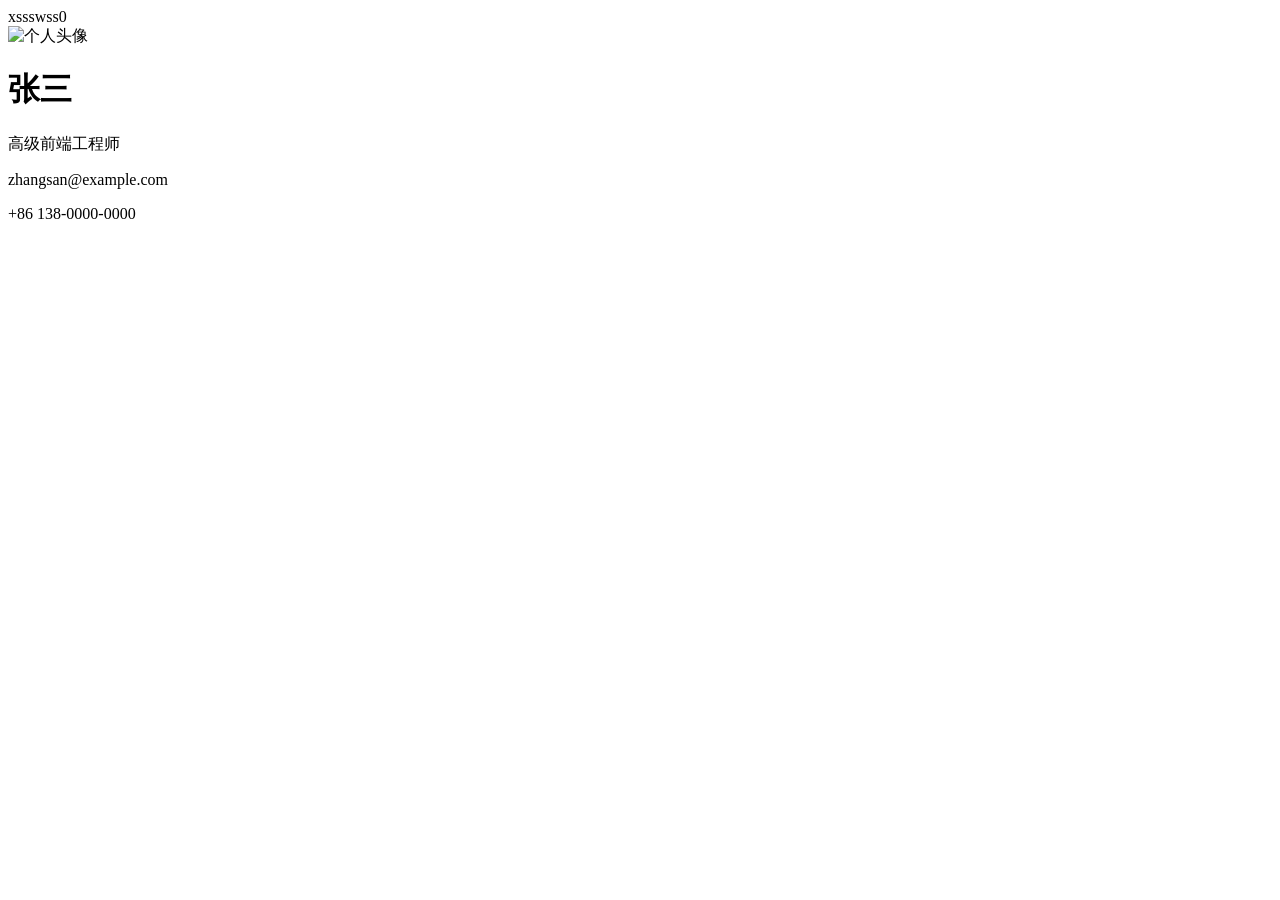
==== 1/1.html @ 04e0d4b0 "第一次作业 个人名片" ====
<!DOCTYPE html>
<html lang="zh-CN">
<head>
    <meta charset="UTF-8">
    <meta name="viewport" content="width=device-width, initial-scale=1.0">
    <title>简约个人名片</title>
    <!-- 引入外部 CSS 样式文件 -->
    <link rel="stylesheet" href="styles.css">
</head>
<body>xssswss0
    <!-- 名片卡片容器 -->
    <div class="card">
        <!-- 圆形头像区域 -->
        <div class="avatar">
            <img src="https://via.placeholder.com/150" alt="个人头像">
        </div>
        
        <!-- 个人信息区域 -->
        <div class="info">
            <h1 class="name">张三</h1>
            <p class="title">高级前端工程师</p>
        </div>
        
        <!-- 联系方式区域 -->
        <div class="contact">
            <p> zhangsan@example.com</p>
            <p> +86 138-0000-0000</p>
        </div>
    </div>
</body>
</html>
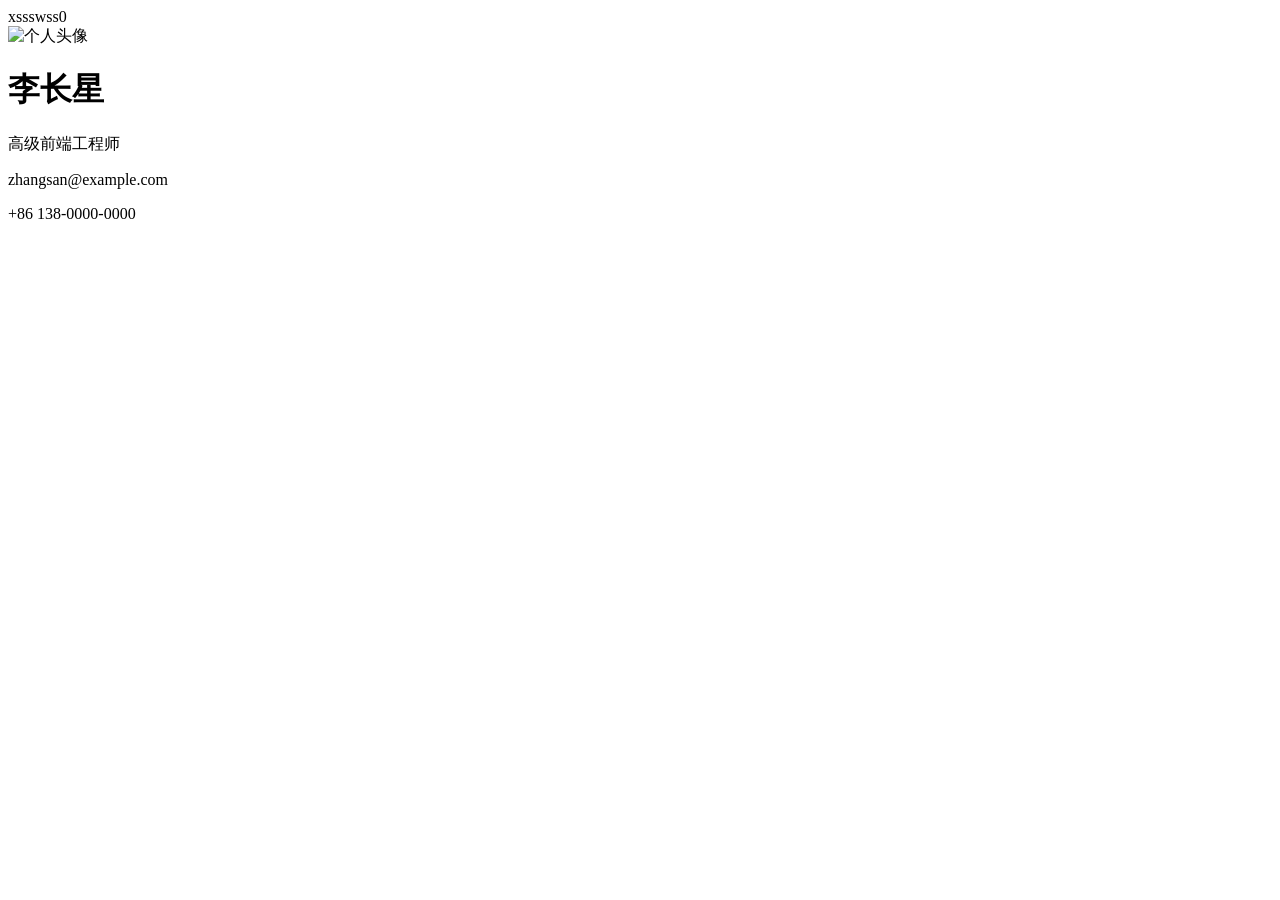
==== commit bf07b045: "修改名字" ====
--- a/1/1.html
+++ b/1/1.html
@@ -17,7 +17,7 @@
         
         <!-- 个人信息区域 -->
         <div class="info">
-            <h1 class="name">张三</h1>
+            <h1 class="name">李长星</h1>
             <p class="title">高级前端工程师</p>
         </div>
         
